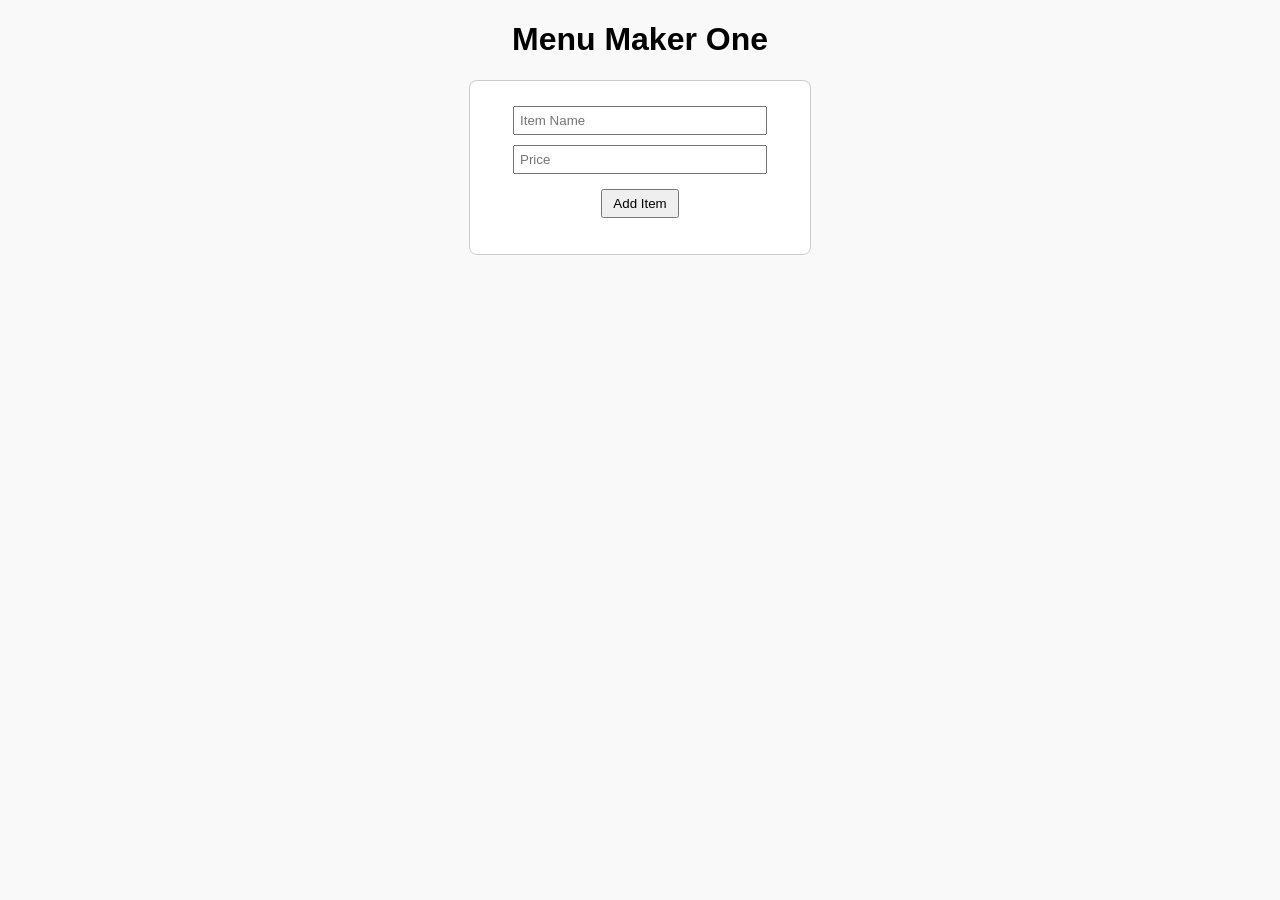
==== page1/index.html @ bcc18cd4 "Initial menu maker setup" ====
<!DOCTYPE html>
<html lang="en">
<head>
  <meta charset="UTF-8">
  <title>Menu Maker One</title>
  <link rel="stylesheet" href="../assets/style.css">
</head>
<body>
  <header>
    <h1>Menu Maker One</h1>
  </header>

  <main class="menu-block">
    <input type="text" id="menuTitle" placeholder="Item Name">
    <input type="number" id="menuPrice" placeholder="Price">
    <button onclick="addMenu()">Add Item</button>
    <ul id="menuList"></ul>
  </main>

  <script src="../assets/script.js"></script>
</body>
</html>
---- assets/style.css ----
body { font-family: Arial, sans-serif; background: #f9f9f9; text-align: center; }
.menu-block { margin: 20px auto; padding: 20px; border: 1px solid #ccc; width: 300px; border-radius: 8px; background: #fff; }
input { margin: 5px 0; padding: 5px; width: 80%; }
button { margin-top: 10px; padding: 5px 10px; }
ul { margin-top: 15px; list-style-type: none; padding: 0; }
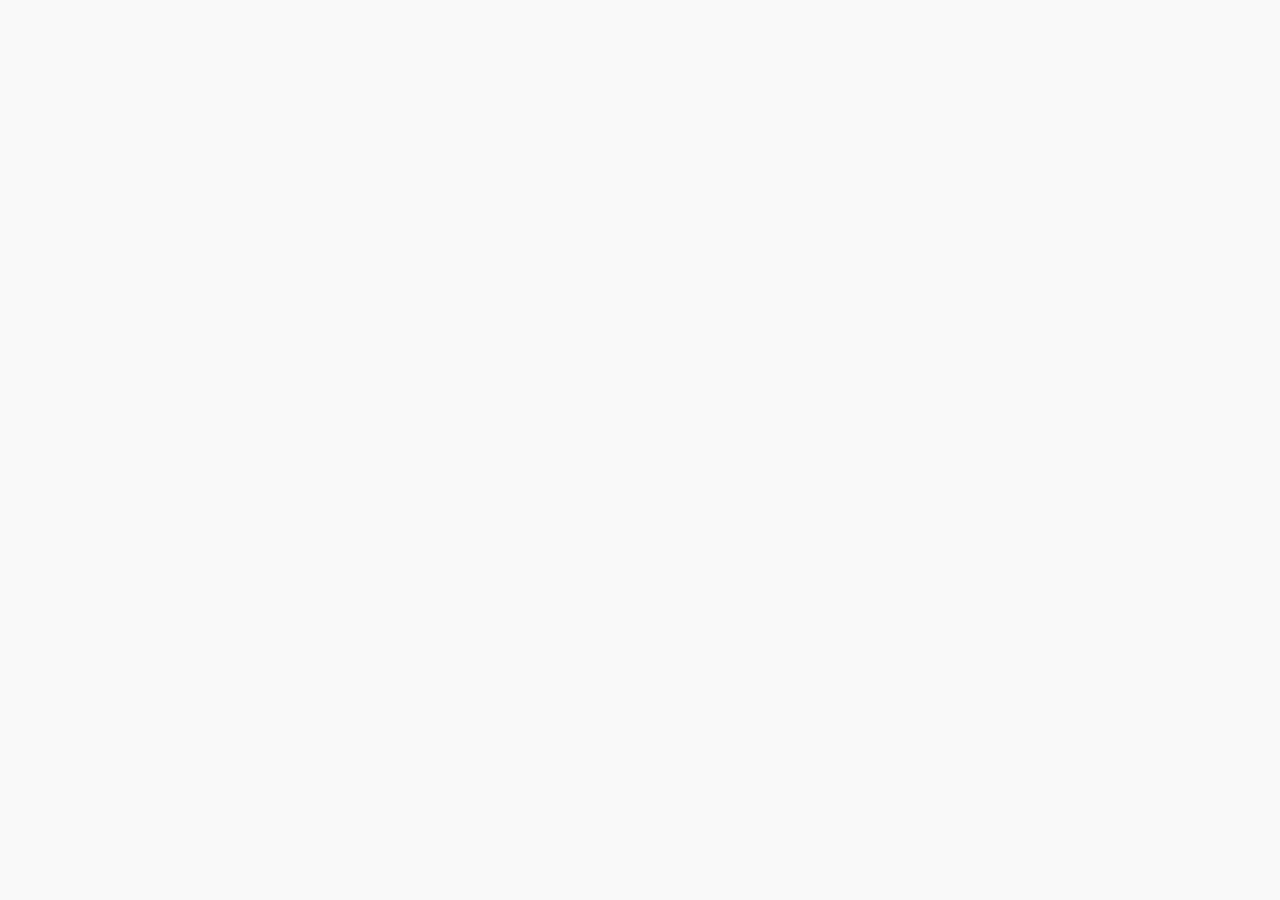
==== commit 4e09d226: "Update index.html" ====
--- a/page1/index.html
+++ b/page1/index.html
@@ -1,22 +1,11 @@
-<!DOCTYPE html>
-<html lang="en">
 <head>
   <meta charset="UTF-8">
-  <title>Menu Maker One</title>
+  <title>Menu Maker</title>
   <link rel="stylesheet" href="../assets/style.css">
+  <!-- Supabase JS library -->
+  <script src="https://cdn.jsdelivr.net/npm/@supabase/supabase-js@2/dist/supabase.min.js"></script>
 </head>
 <body>
-  <header>
-    <h1>Menu Maker One</h1>
-  </header>
-
-  <main class="menu-block">
-    <input type="text" id="menuTitle" placeholder="Item Name">
-    <input type="number" id="menuPrice" placeholder="Price">
-    <button onclick="addMenu()">Add Item</button>
-    <ul id="menuList"></ul>
-  </main>
-
+  <!-- page content -->
   <script src="../assets/script.js"></script>
 </body>
-</html>
